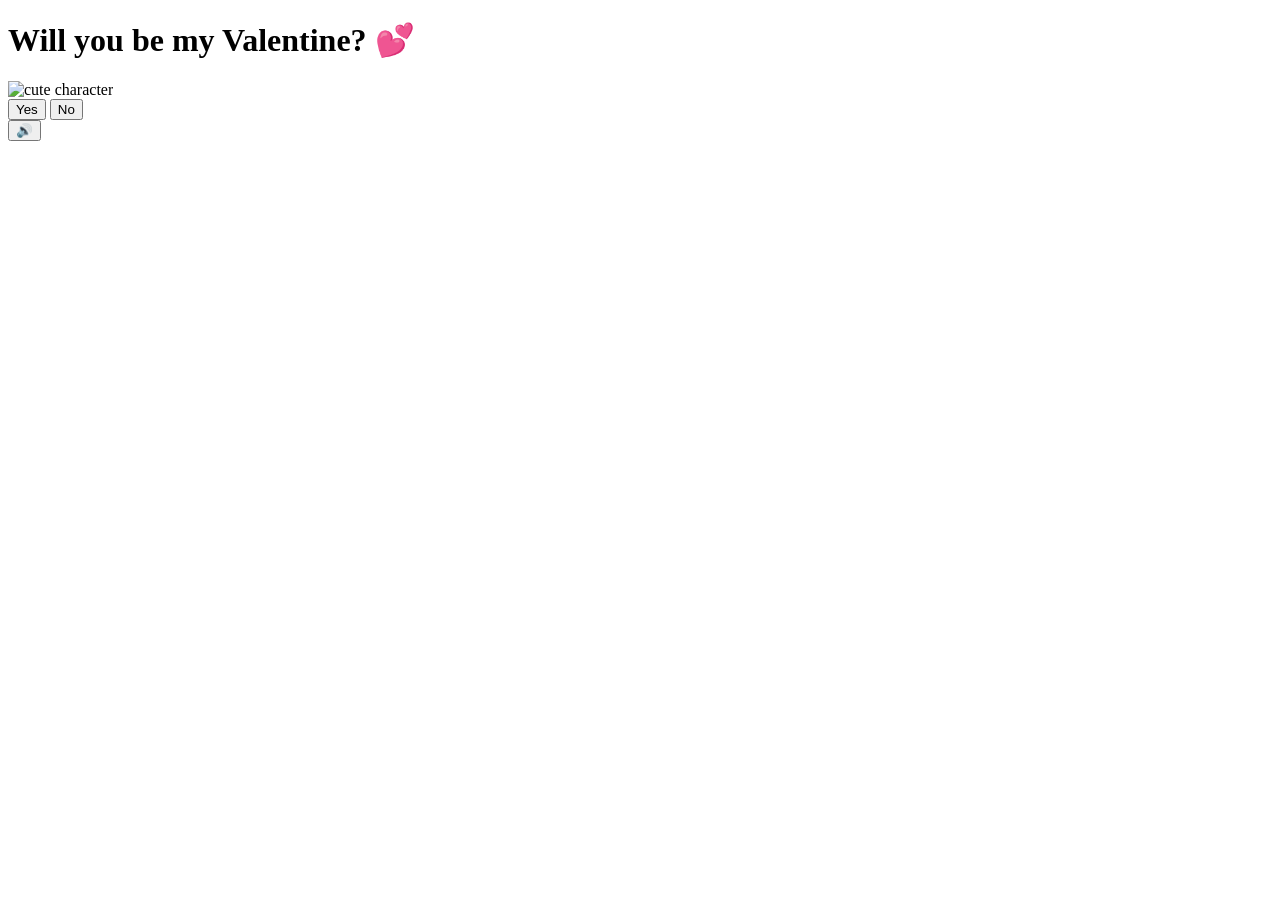
==== index.html @ 4c305fd1 "Update index.html" ====
<!DOCTYPE html>
<html lang="en">
<head>
    <meta charset="UTF-8">
    <meta name="viewport" content="width=device-width, initial-scale=1.0">
    <title>Did you miss me? ☺️</title>
    <link rel="preconnect" href="https://fonts.googleapis.com">
    <link href="https://fonts.googleapis.com/css2?family=Nunito:wght@400;700;800;900&display=swap" rel="stylesheet">
    <link rel="stylesheet" href="style.css">
</head>
<body>
    <div class="hearts-bg"></div>

    <div class="container">
        <h1>Will you be my Valentine? 💕</h1>

        <div class="gif-container">
            <img id="cat-gif" src="https://media.tenor.com/EBV7OT7ACfwAAAAj/u-u-qua-qua-u-quaa.gif" alt="cute character">
        </div>

        <div class="buttons">
            <button id="yes-btn" onclick="handleYesClick()">Yes</button>
            <button id="no-btn" onclick="handleNoClick()">No</button>
        </div>
        <div id="tease-toast"></div>
    </div>

    <audio id="bg-music" loop autoplay muted>
        <source src="music/beabadoobee - Glue Song (Lyrics).mp3" type="audio/mpeg">
    </audio>

    <button id="music-toggle" onclick="toggleMusic()" title="Toggle music">🔊</button>

    <script src="script.js"></script>
</body>
</html>
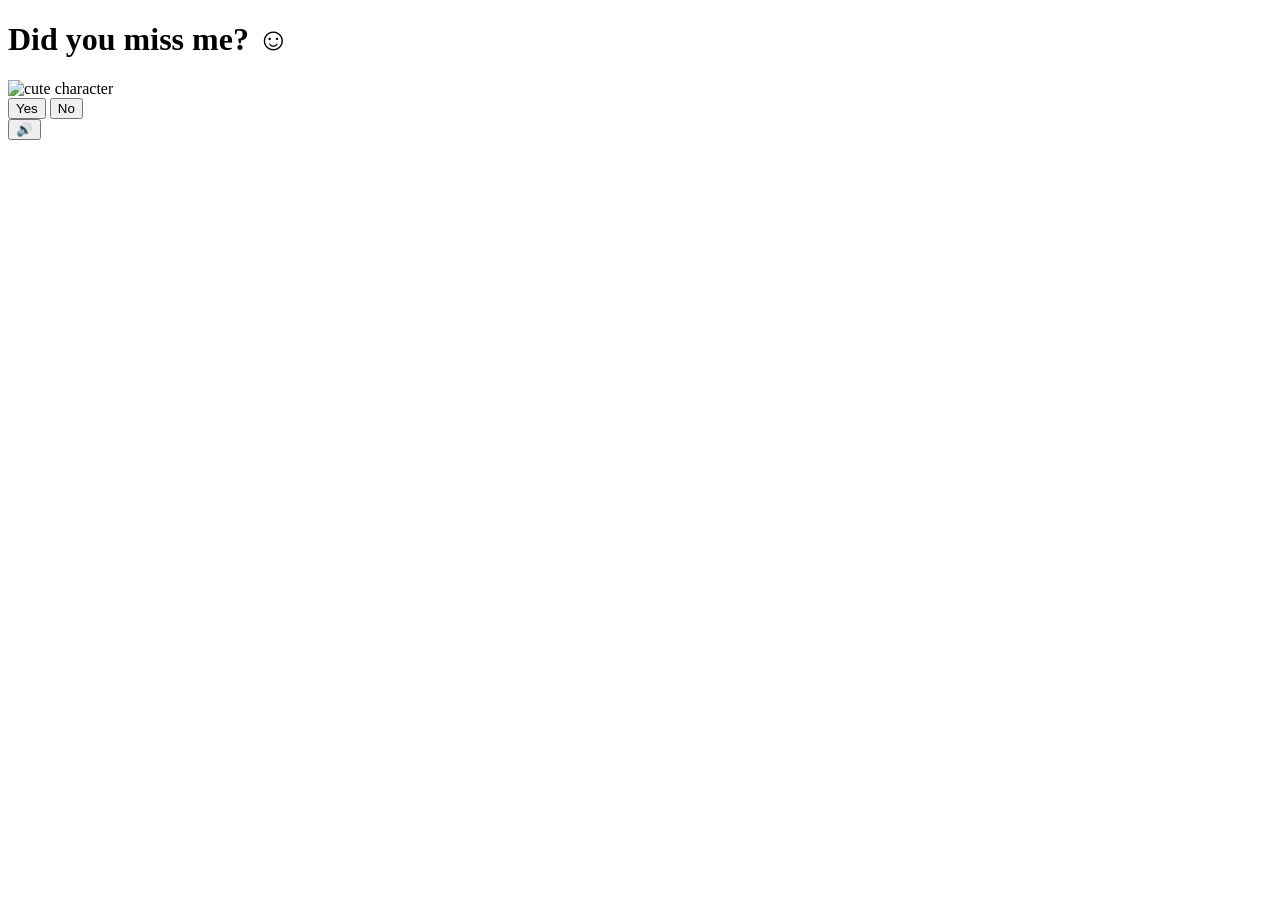
==== commit 18ef6e9a: "Update index.html" ====
--- a/index.html
+++ b/index.html
@@ -12,7 +12,7 @@
     <div class="hearts-bg"></div>
 
     <div class="container">
-        <h1>Will you be my Valentine? 💕</h1>
+        <h1>Did you miss me? ☺️</h1>
 
         <div class="gif-container">
             <img id="cat-gif" src="https://media.tenor.com/EBV7OT7ACfwAAAAj/u-u-qua-qua-u-quaa.gif" alt="cute character">
